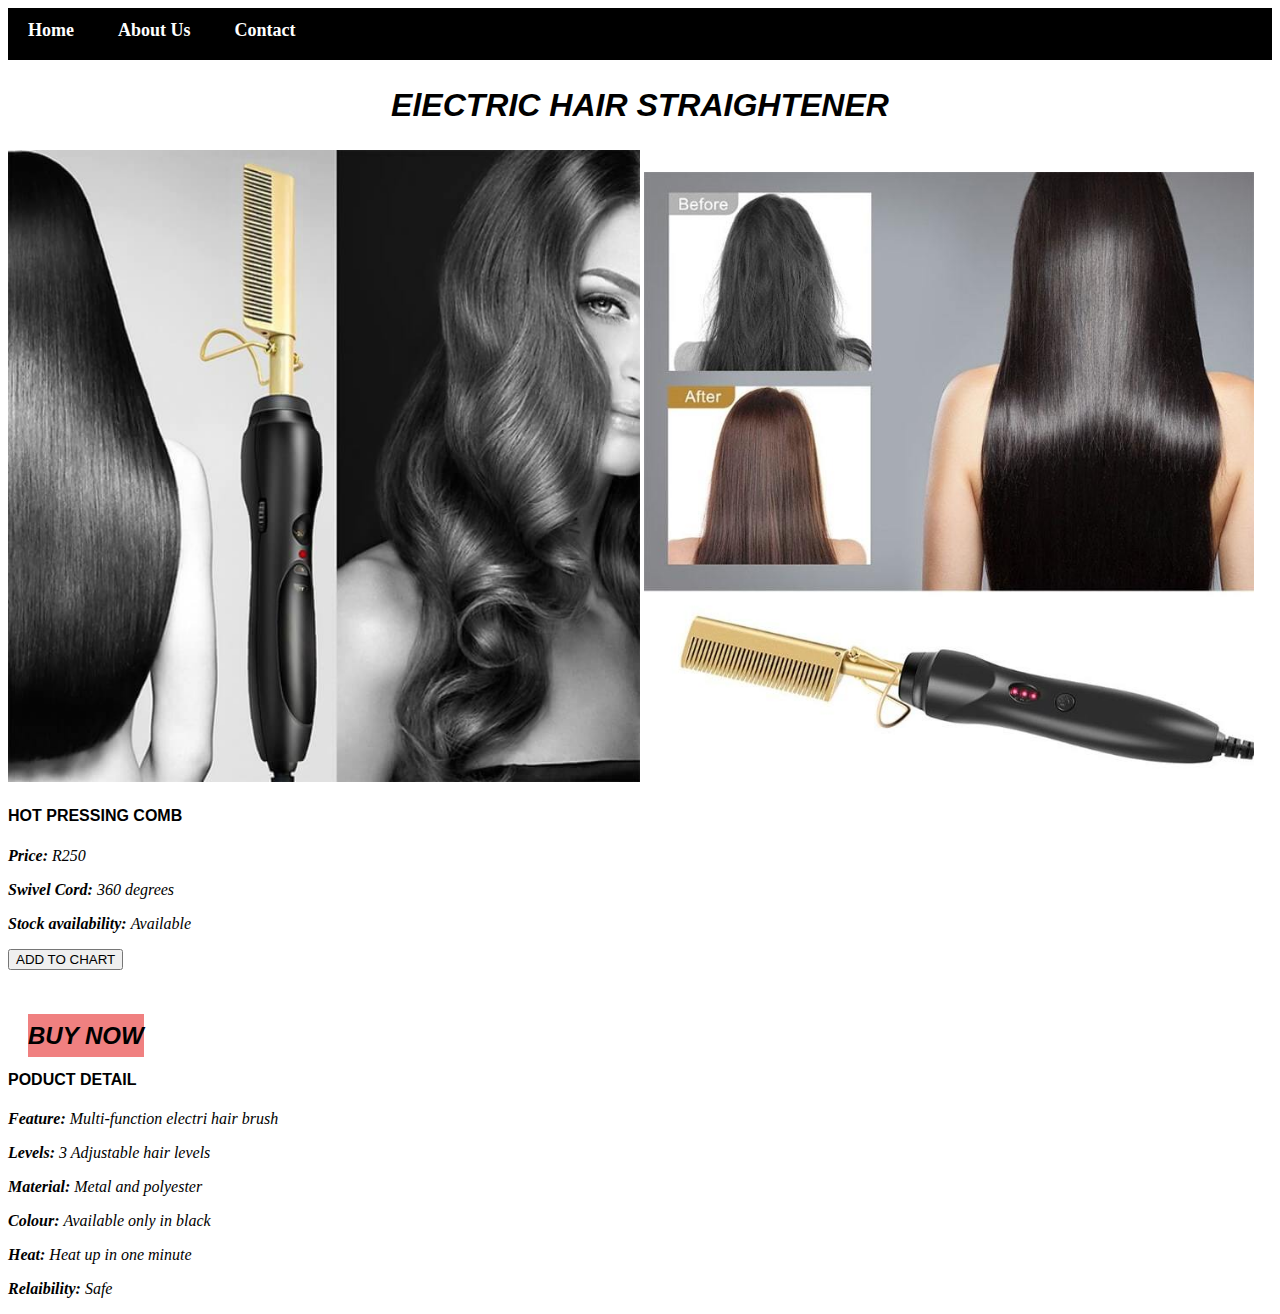
==== electric_4.html @ 1a46e786 "Assessment 6 submission" ====
<html>
    <head>
        <link rel="stylesheet" href="style.css">
  </head>
  <body>
  <div id="menu">
              <a href="index.html">Home</a>
              <a href="about.html">About Us</a>
              <a href="contact.html">Contact</a>
  </div>
    <h2>ElECTRIC HAIR STRAIGHTENER</h2>
    <img src="images/electric 2.jpg" width="50%"/>
    <img src="images/electric 3.jpg" height="610"/>
       
       <h4>HOT PRESSING COMB</h4>
           <p><b>Price: </b> R250</p>
           <p><b>Swivel Cord: </b> 360 degrees</p>
           <p><b>Stock availability: </b>Available</p>
          <form> <input type="SUBMIT" value="ADD TO CHART"/>
        </form>
           <br></br>
           <a class="button" href="#">BUY NOW</a>
          <br/>

          <h4>PODUCT DETAIL</h4>
          <p><b>Feature: </b>Multi-function electri hair brush</p>
          <p><b>Levels: </b> 3 Adjustable hair levels</p>
          <p><b>Material: </b>Metal and polyester</p>
          <p><b>Colour: </b>Available only in black</p>
          <p><b>Heat: </b>Heat up in one minute</p>
          <p><b>Relaibility: </b>Safe</p>
---- style.css ----
.gallery img{
    width: 50%;
    border-image: stretch;
    
}
h1{font-size: xx-large;
font-style: italic;
text-decoration: wavy;
text-align: center;}

h2{font-family: 'Franklin Gothic Medium', 'Arial Narrow', Arial, sans-serif;
    font-size: xx-large;
    font-style: oblique;
    text-align: center;
}
h2{font-family: Impact, Haettenschweiler, 'Arial Narrow Bold', sans-serif;}

h4{font-family: Impact, Haettenschweiler, 'Arial Narrow Bold', sans-serif;}
p{font-style: italic;}
#menu{
    width:100%;
    height:40px;
    background-color: black;
    padding-top: 12px;
}

#menu a{
    color:#ffffff;
    font: larger;
    font-size: 18px;
    text-decoration:none;
    font-weight: 800;
    
    padding-left: 20px;
    padding-right: 20px;
}

#menu a:hover{
     color: aqua;
}

.button{
    display: ruby-base-container;
    width: 15%;
    text-decoration: solid;
    font-style: oblique;
    text-align: center;
    color: black;
    font-size:X-large;
    font-weight: bold;
    font-family: Verdana, Geneva, Tahoma, sans-serif;
    margin: 20px;
    padding: 8px 0;
    background-color:lightcoral;
    background-size: auto;
    padding: 8px 0;
}
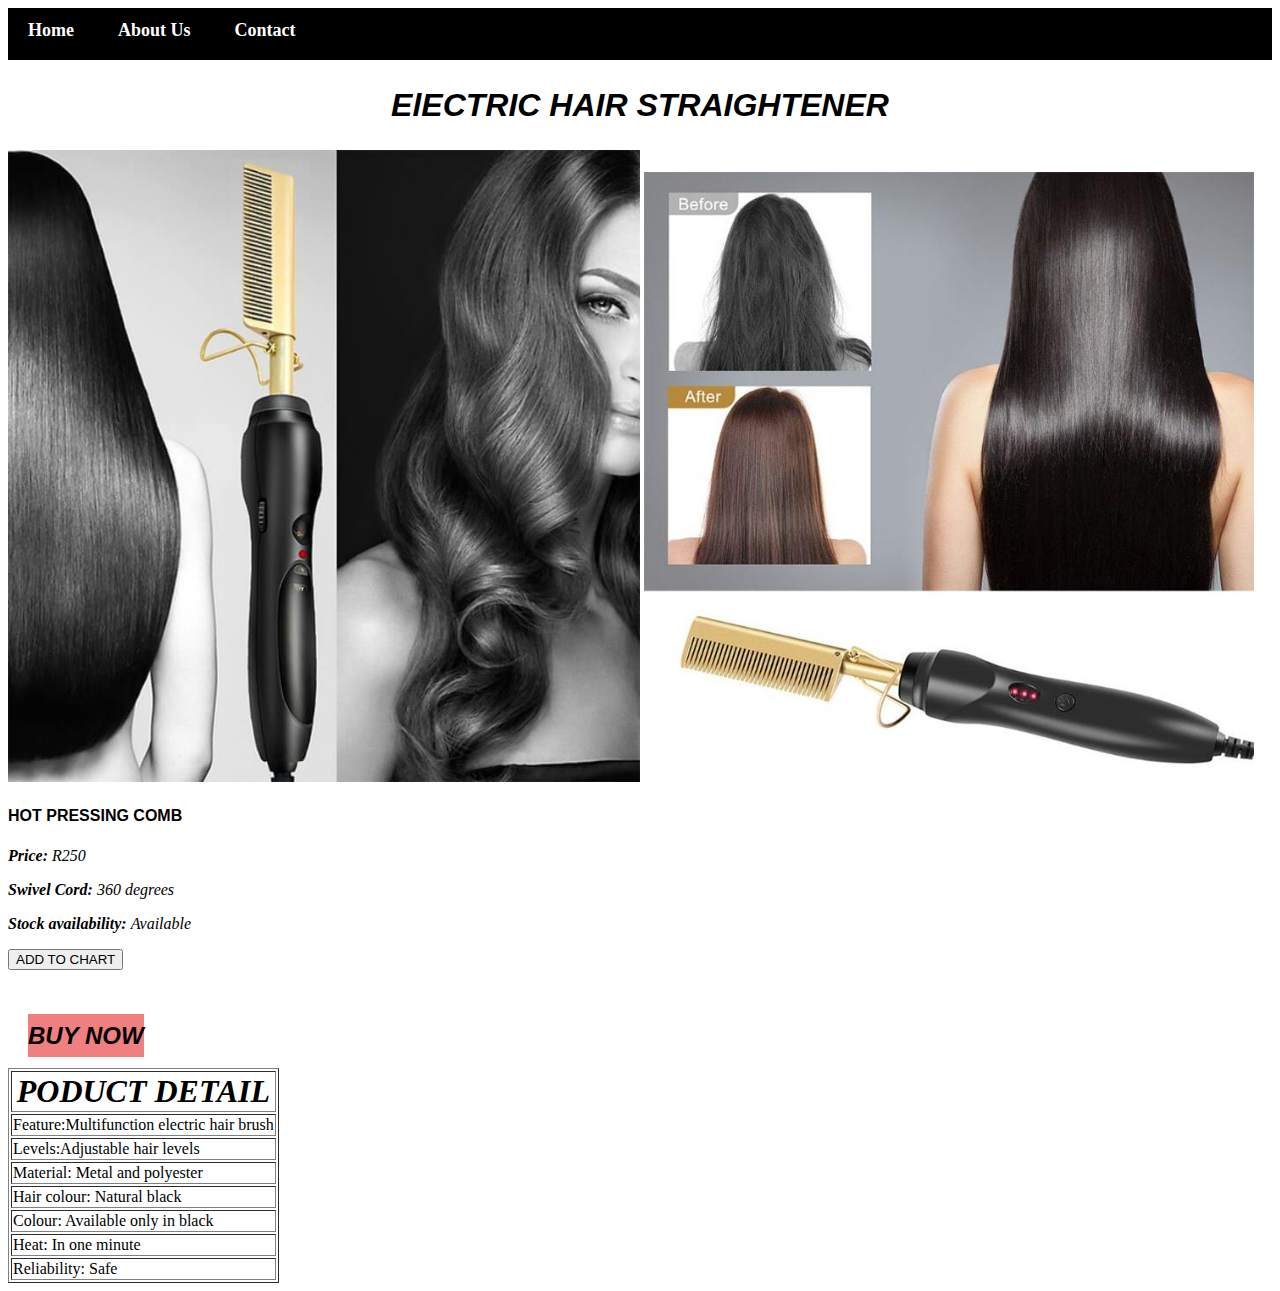
==== commit 627a0855: "assessment 6 updated" ====
--- a/electric_4.html
+++ b/electric_4.html
@@ -20,15 +20,21 @@
         </form>
            <br></br>
            <a class="button" href="#">BUY NOW</a>
-          <br/>
+          <br></br>
+          <body>
+            <table border="1>"
+        
+                  <tr><th>PODUCT DETAIL</th></tr>
+                  <tr><td>Feature:Multifunction electric hair brush </td></tr>
+                  <tr><td>Levels:Adjustable hair levels </td></tr>
+                  <tr><td>Material: Metal and polyester</td></tr>
+                  <tr><td>Hair colour: Natural black</td></tr>
+                  <tr><td>Colour: Available only in black</td></tr>
+                  <tr><td>Heat: In one minute</td></tr>
+                  <tr><td>Reliability: Safe</td></td>
+            </table>
+                  </body>
 
-          <h4>PODUCT DETAIL</h4>
-          <p><b>Feature: </b>Multi-function electri hair brush</p>
-          <p><b>Levels: </b> 3 Adjustable hair levels</p>
-          <p><b>Material: </b>Metal and polyester</p>
-          <p><b>Colour: </b>Available only in black</p>
-          <p><b>Heat: </b>Heat up in one minute</p>
-          <p><b>Relaibility: </b>Safe</p>
           
        
   
--- a/style.css
+++ b/style.css
@@ -55,4 +55,7 @@
     background-size: auto;
     padding: 8px 0;
 }
+td{font-family: fantasy;}
+th{font-size: xx-large;
+font-style: oblique;}
 
